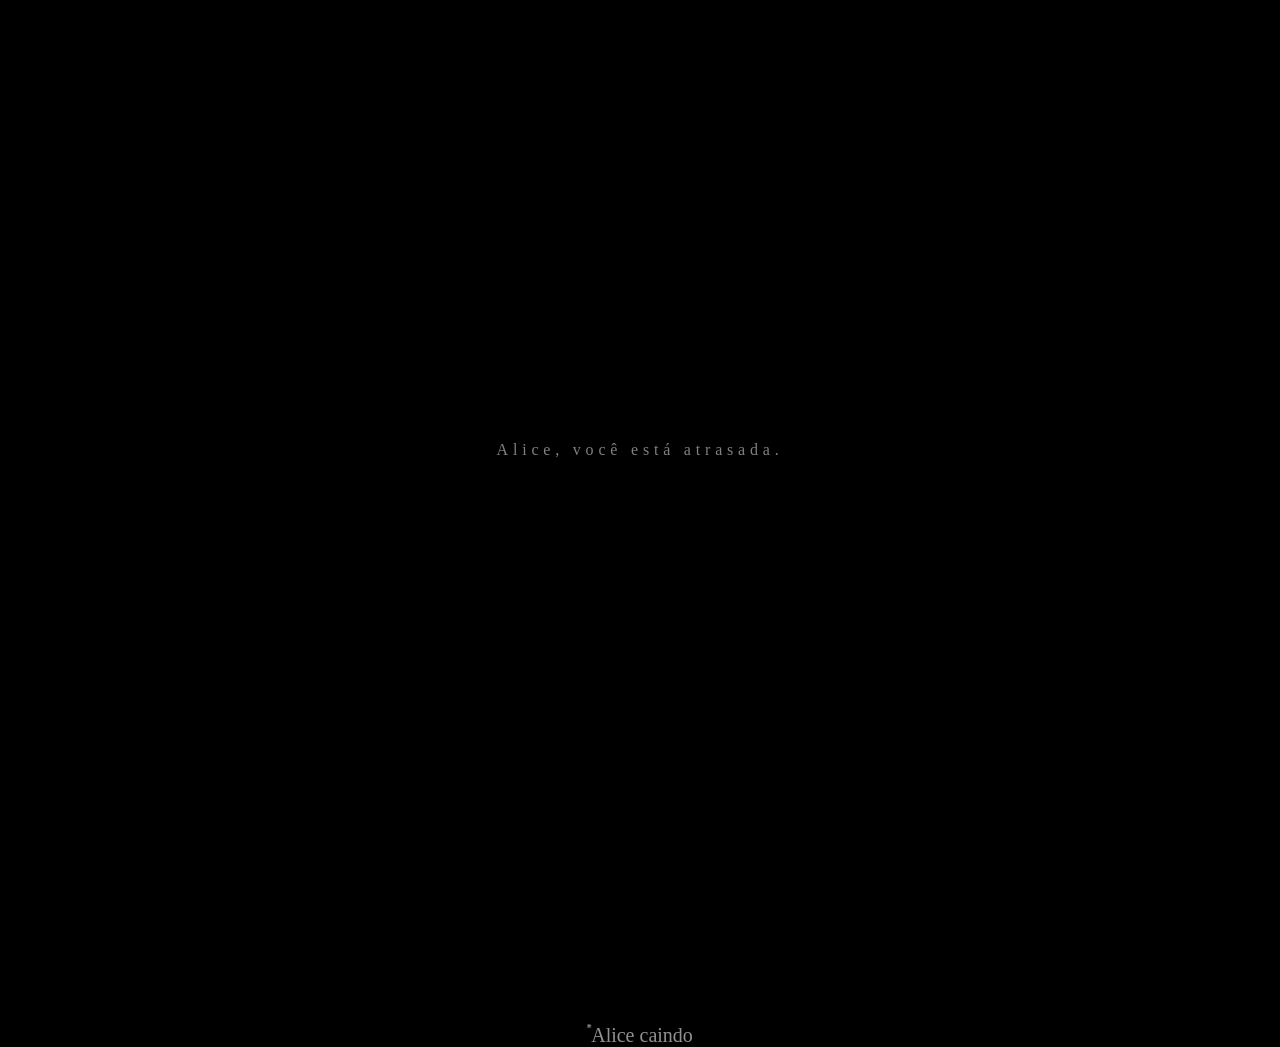
==== index.html @ f60f5afe "Adiciona index.html para deploy estatico" ====
<!DOCTYPE html>
<html lang="pt-BR">
<head>
    <meta charset="UTF-8">
    <meta name="viewport" content="width=device-width, initial-scale=1.0">
    <title>Alice</title>

    <!-- Conecta o CSS -->
    <link rel="stylesheet" href="/static/css/alice.css">
</head>
<body class="estado-caindo">

             <!-- Cena 1: A QUEDA -->
    <!-- Essa div engloba tudo que aparece durante a queda -->
    <div id="cena-queda">

        <!-- Alice durante a queda -->
        <div id="alice" class="alice">
            <img src="/static/images/art-alice-caindo.png" alt="Alice caindo">
        </div>
        <!-- Objetos caindo junto com Alice, cada um tem uma classe diferente pra cair em ritmo diferente -->
        <div class="objeto objeto-1"><img src="/static/images/art-cadeira-queda.png" alt=""></div>
        <div class="objeto objeto-2"><img src="/static/images/art-livro-queda.png" alt=""></div>
        <div class="objeto objeto-3"><img src="/static/images/art-chave-queda.png" alt=""></div>
        <div class="objeto objeto-4"><img src="/static/images/art-bebida-queda.png" alt=""></div>
        <div class="objeto objeto-5"><img src="/static/images/art-sapato-queda.png" alt=""></div>
        <div class="objeto objeto-6"><img src="/static/images/art-xicara-queda.png" alt=""></div>    
    </div>

            <!-- Cena 2: ACORDAR -->
    <!-- Mensagem que aparece quando Alice está desmaiada, pedindo interação -->
    <div id="mensagem-despertar" role="button" tabindex="0" aria-label="Acordar Alice">
        <span id="texto-despertar">Alice, você está atrasada.</span>
    </div>

            <!-- Cena 3: Ambiente escuro -->
    <!-- Fica escondida até o estado mudar para acordada -->
    <div id="cena-lanterna">

        <div id="dica-avancar">↑ suba para se aproximar</div>
        
                             <!-- OBJETOS DO AMBIENTE -->
        <!-- Lateral esquerda -->
        <div class="objeto-ambiente" id="obj-casticai" style="left:10%; top:14%; transform: translate(-50%, -50%)">
            <img src="/static/images/art-relogio.png" alt="relogio de bolso" style="width:180px; height:auto">
            <div class="fala-objeto">"Você não pode desperdiçar o tempo."</div>
        </div>
        <div class="objeto-ambiente" id="obj-prateleira" style="left:28%; top:42%; transform: translate(-50%, -50%)">
            <img src="/static/images/art-Rainha-copas.png" alt="Rainha de copas" style="width:200px; height:auto">
            <div class="fala-objeto">"Quem está pintando minhas rosas de vermelho?"</div>
        </div>
        <div class="objeto-ambiente" id="obj-tela" style="left:10%; top:82%; transform: translate(-50%, -50%);">
            <img src="/static/images/art-Cheshire.png" alt="gato" style="width:200px; height:auto;">
            <div class="fala-objeto">“Todos aqui são loucos... você deve ter percebido."</div>
        </div>

        <!-- Lateral direita - bem espalhadas -->
        <div class="objeto-ambiente" id="obj-chave" style="right:10%; top:12%; transform: translate(50%, -50%);">
            <img src="/static/images/art-drink-eat.png" alt="drink me" style="width:300px; height:auto;">
            <div class="fala-objeto">"Beba-me... Coma-me..."</div>
        </div>
        <div class="objeto-ambiente" id="obj-espelho" style="right:28%; top:55%; transform: translate(50%, -50%);">
            <img src="/static/images/art-espelho.png" alt="espelho" style="width:250px; height:auto;">
            <div class="fala-objeto">"Quem é você, Alice?"</div>
        </div>
        <div class="objeto-ambiente" id="obj-cogumelo" style="right:10%; top:84%; transform: translate(50%, -50%);">
            <img src="/static/images/art-cogumelo.png" alt="cogumelo" style="width:250px; height:auto;">
            <div class="fala-objeto">"não se esqueça de mim, Alice!"</div>  
        </div>
                
        <div id="porta" class="objeto-ambiente">
            <img src="/static/images/art-porta.png" alt="porta" style="width:260px; height:auto">
            <div id="porta-machaneta" role="button" tabindex="0" aria-label="Abrir a fechadura em forma de coração"></div>
            <div id="dica-clicar">tenho que abrir essa fechadura...</div>
        </div>

        <!-- Buraco de luz -->
        <div id="escuridao"></div>

    </div>

    <div id="alice-lanterna">
        <img id="alice-img" src="/static/images/alice-img.png" alt="Alice">
    </div>

                            <!-- Cena 4: FECHADURA  -->
    <!-- Aparece depois que alice chega na porta -->
    <div id="cena-fechadura">
        
        <!-- Forma da fechadura -->
        <div id="fechadura-mascara"></div>

        <!-- Do outro lado da porta -->
        <div id="fechadura-interior">
            <!-- Coelho espiando pelo buraco da fechadura -->
            <img src="/static/images/art-coelho.png" alt="coelho na fechadura" id="img-fechadura-final">
        </div>
        <div id="dica-machaneta">"...estou atrasado, estou atrasado..."</div>
        <div id="creditos">Mirella · Merit-Nefert-Aset · portfólio</div>
    
    </div>

    <button id="btn-mute">🔉</button>

    <audio id="voz-acorda" src="/static/audios/aud-1.wav" preload="auto"></audio>
    <audio id="voz-atrasada" src="/static/audios/aud-2.wav" preload="auto"></audio>
    <audio id="voz-tictac" src="/static/audios/aud-3.wav" preload="auto"></audio>

    <!-- Conecta o JS, defer faz eke carregar só depois que o HTML estiver pronto -->
    <script src="/static/js/alice.js" defer></script>


</body>
</html>
---- static/css/alice.css ----
* {
    margin: 0;
    padding: 0;
    box-sizing: border-box;
}

/* Fundo preto para começar, a experiência nasce no escuro */
body {
    background: #000;

    min-height: 100vh;
    min-height: 100dvh;  /* FIX: altura real no mobile */

    overflow: hidden;  /* Esconde o que sair da tela */
}

                  /* CENA 1: A QUEDA  */

/* Container da cena de queda: ocupa toda a tela */
.cena-queda {
    position: fixed;     
    inset: 0;             /* Atalho para top, right, bottom, left:0 */
    overflow: hidden;    /* Corta o que sair da tela */
    perspective: 800px; /* Cria profundidade 3D  para animações */
}


/* Alice: Posicionada no centro horizontal, começa acima da tela */
.alice {
    position: absolute;                 /* Permite mover livremente com top/left */
    left: 50%;                        
    top: -100px;                      /* Começa escondida acima da tela */

    font-family: 'Georgia', serif;  /* Fonte estilo livro antigo */
    font-size: 80px;            
    color: #f2f2f2;    
    
    animation: cairTunel 4s ease-in forwards; /* Aplica animação de queda */
}


/* ANIMAÇÃO de queda: define o movimento de queda do início ao fim */
@keyframes cairTunel {
    0% {
        transform: translate(-50%) scale(1);             /* centralizada, tamanho normal */
        opacity: 1;                                     
    }
    100% {
        transform: translate(-50%) scale(0.25);      /* encolhe para 25% */
        top: 110vh;                                 /* termina abaixo da tela */
        opacity: 0.6;                             
    }
}


/* Objetos da queda: posição horizontal para cada um */
.objeto {
    position: absolute;  /* Permite mover livremente com top/left */
    font-size: 32px;    /* Tamanho menor que Alice */
    top: -80px ;       /* Começa escondido acima da tela */
    animation: cairObjetoTunel 4s ease-in forwards;  /* mesma duração que Alice */

}

/* Obejtos da queda: Posição horizontal e atraso de cada objeto */
.objeto-1 { left: 20%; animation-delay: 0.3s; }   /* Aparece 0.3s depois */
.objeto-2 { left: 35%; animation-delay: 0.6s; }  /* Aparece 0.6s depois */
.objeto-3 { left: 65%; animation-delay: 0.1s; } /* Aparece 0.1s depois */
.objeto-4 { left: 78%; animation-delay: 0.5s; }/* Aparece 0.5s depois */


/* ANIMAÇÃO dos objetos: caem, encolhem e giram 360° */
@keyframes cairObjetoTunel {
    0% {
        transform: translateY(-80px) scale(1) rotate(0deg);  /* Começa acima da tela */
        opacity: 1;                                         /* Totalmente visível */
    }    
    100% {
        transform: translateY(900px) scale(0.1) rotate(360deg);  /* cai, encolhe para 10%, gira 360°  */
        opacity: 0.5;                                           /* ainda parcialmente visível no final */
        
    }
}
            /* CENA 2: ACORDAR */

/* Mensagem de despertar */
#mensagem-despertar {
    position: fixed;                   
    top: 50%;                          
    left: 50%;                        
    transform: translate(-50%, -50%);        /* Ajuste de centralização */

    color: rgba(255, 255, 255, 0.5); 
    font-family: serif;
    font-size: 1rem;                      /* Tamanho pequeno, sutil */
    letter-spacing: 0.3em;

    opacity: 0;
    pointer-events: none;              /* Não captura clique quando invisível */

    transition: opacity 1.5s ease;   /* Aparece e some suavemente em 1.5s */
}

/* Mensagem aparece quando desmaiada */
body.estado-desmaiada #mensagem-despertar {
    opacity: 1;                 /* Torna visível */
    pointer-events: auto;      /* Agora pode receber cliques */

}

/* Some quando acordada */
body.estado-acordada #mensagem-despertar,
body.estado-porta #mensagem-despertar,
body.estado-fechadura #mensagem-despertar {
    opacity: 0;
    pointer-events: none;
}

/* Cena da lanterna: começa invisível */
#cena-lanterna {
    position: fixed; 
    inset: 0;                        /* Ocupa toda a tela */
    opacity: 0;
    pointer-events: none;
    transition: opacity 1.5s ease; /* Aparece suavemente */
    background: #0d0a00;

}

/* Cena da lanterna: visivél */
body.estado-acordada #cena-lanterna {
    opacity: 1;            
    pointer-events: auto;    /* Passa a capturar o mouse */

}

/* Camada de escuridão com o buraco de luz */
#escuridao {
    position: fixed;
    inset: 0;   
    height: 100vh;
    pointer-events: none;

    background: radial-gradient(
        circle 120px at 50% 50%,
        rgba(255, 200, 80, 0.45) 0%,
        rgba(255, 200, 80, 0.15) 45%,
        rgba(0, 0, 0, 0.97) 75%
    );
}

/* Objetos do ambiente: invisíveis */
.objeto-ambiente {
    position: absolute;
    font-size: 2.5rem;
    opacity: 0;            /* invisível até a luz chegar perto */
    transition: opacity 0.3s ease;
    pointer-events: none;
    user-select: none;   /* não seleciona o emoji por acidente */
}

            /* ALICE NA TOCA */
 
#alice-lanterna {
    position: fixed;
    bottom: 0;
    left: 0;
    right: 0;
    display: flex;
    justify-content: center;  /* centraliza horizontalmente */
    opacity: 0;
    transition: opacity 0.3s ease;
    pointer-events: none;
    z-index: 10;
}
 
#alice-img {
    width: 200px;
    height: auto;
    display: block;
    pointer-events: none;
    user-select: none;

}
 
                /* A PORTA */

/* A porta: começa grande ao fundo (distante) */
/* A escala começa em 3x e vai encolhendo via JS conforme Alice avança */                
#porta {
    position: absolute;
    left: 50%;
    top: 20%;                          /* começa ao fundo (topo da tela) */
    transform: translateX(-50%);      /* só centraliza — escala é controlada pelo JS */
    pointer-events: auto;
    opacity: 0;
    transition: opacity 0.3s ease;
}

/* Quando Alice chega perto (JS adiciona classe "chegou"), porta recebe clique na maçaneta */
#porta.chegou {
    pointer-events: none;    /* desativa clique na porta inteira */
}

/* Porta fica invisível e não clicável antes de Alice acordar */
body.estado-caindo #porta,
body.estado-desmaiada #porta {
    opacity: 0;
    pointer-events: none;
}

/* Moldura da porta: retângulo com arco gótico dourado */
#porta-moldura {
    width: 60px;                                        /* largura da porta */
    height: 100px;                                     /* altura da porta */
    border: 3px solid rgba(180, 140, 80, 0.9);      /* borda cor dourado envelhecido */
    border-radius: 30px 30px 4px 4px;                /* arredonda só o topo — arco gótico */
    background: #1a0e00;                          /* interior escuro */
    position: relative;                            /* referência para a maçaneta */
 
    box-shadow:
        0 0 12px rgba(180, 140, 80, 0.3),      /* brilho externo suave */
        inset 0 0 8px rgba(0, 0, 0, 0.8);     /* sombra interna que dá profundidade */
}
 
/* Painel interno decorativo */
#porta-painel {
    position: relative;
    top: 12px;
    left: 8px;
    right: 8px;
    bottom: 12px;
    border: 1px solid rgba(180, 140, 80, 0.35);
    border-radius: 22px 22px 2px 2px;
}

/* Maçaneta: Clique acontece aqui */
#porta-machaneta {
    position: absolute;
    width: 12px;
    height: 12px;
    background: rgba(200, 160, 80, 0.9);
    border-radius: 50%;
    right: 6px;
    top: 50%;
    transform: translateY(-50%);
    box-shadow: 0 0 6px rgba(200, 160, 80, 0.6); 
    cursor: pointer;
    pointer-events: auto;
    z-index: 10;
}

/* Hover na maçaneta: Brilha mais */
#porta-machaneta:hover {
    box-shadow: 0 0 14px rgba(200, 160, 80, 1);
    background: rgba(220, 180, 100, 1);
}

/* Moldura brilha */
#porta:hover #porta-moldura {
    box-shadow: 
        0 0 20px rgba(180, 140, 80, 0.6),
        inset 0 0 8px rgba(0, 0, 0, 0.8);
}

/* Quando o estado muda para "porta": Alice sumiu, porta some junto */
body.estado-porta #porta {
    opacity: 0;                              
    transition: opacity 0.3s ease;
    pointer-events: none;                  
}

            /* CENA 4: FECHADURA */

#cena-fechadura {
    position: fixed;
    inset: 0;
    background: #000;
    opacity: 0;
    pointer-events: none;
    transition: opacity 1.5s ease;

    display: flex;
    align-items: center;
    justify-content: center;
}        

body.estado-fechadura #cena-fechadura {
    opacity: 1;
    pointer-events: auto;
}

/* Interior da fechadura: Pais das maravilhas */
#fechadura-interior {
    position: absolute;
    width: 90px;
    height: 130px;

    background: radial-gradient(ellipse at center, rgba(180, 230, 120, 0.9) 0%,  rgba(100, 180, 60, 0.7) 40%, rgba(20, 60, 10, 0.9) 100% );
    /* Formato da fechadura usando "clip-path" */
    clip-path: path('M 45 0 A 45 45 0 1 1 44.9 0 Z M 20 90 L 70 90 L 65 130 L 25 130 Z');
    display: flex;
    align-items: center;
    justify-content: center;
    transition: transform 0.15s ease-out;

}

#fechadura-mascara {
    position: absolute;
    inset: 0;
    background: #000;
    width: 90px;
    height: 130px;
    position: relative;

    box-shadow: 0 0 0 100vmax #000;
    clip-path: path('M 45 0 A 45 45 0 1 1 44.9 0 Z M 20 90 L 70 90 L 65 130 L 25 130 Z');
    background: transparent;
}

#fechadura-texto {
    font-size: 2rem;
    color: rgba(255, 255, 200, 0.8);
    animation: brilharFechadura 3s ease-in-out infinite;
    user-select: none;
}

@keyframes brilharFechadura {
    0%, 100% { opacity: 0.6; transform: scale(1); }
    50%      { opacity: 1;   transform: scale(1.1); }

    }

#creditos {
    position: fixed;
    bottom: 2rem;
    left: 50%;
    transform: translate(-50%);
    color: rgba(255, 255, 255, 0.25);
    font-family: serif;
    font-size: 0.75rem;
    letter-spacing: 0.2em;
    opacity: 0;
    transition: opacity 2s ease 1s;
}

body.estado-fechadura #creditos {
    opacity: 1;
}

        /* BOTÃO DE MUTE */


#btn-mute {
    position: fixed;
    bottom: 1.5rem; 
    right: 1.5rem;
    background: none;
    border: none;
    font-size: 1.2rem;
    cursor: pointer;
    opacity: 0; /* Começa invisível */
    pointer-events: none;
    transition: opacity 1.5s ease;
    z-index: 100;
}


body.estado-acordada #btn-mute,
body.estado-porta #btn-mute,
body.estado-fechadura #btn-mute {
    opacity: 0.5;
    pointer-events: auto;
}


/* Hover: fica mais visivel ao passar o volume */
#btn-mute:hover {
    opacity: 1;
}
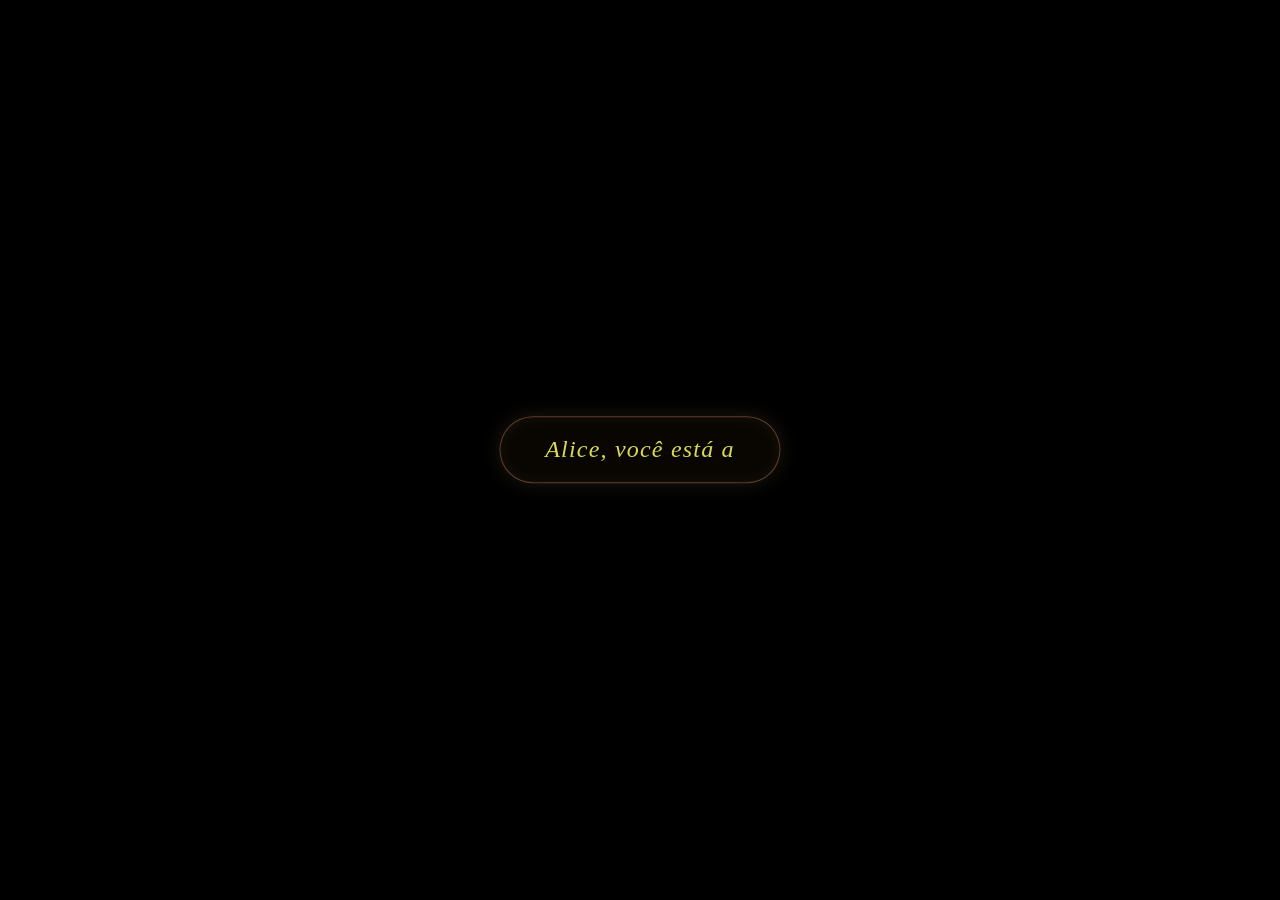
==== commit d92c41e7: "Ajusta frase da fechadura no mobile" ====
--- a/index.html
+++ b/index.html
@@ -71,7 +71,7 @@
         <div id="porta" class="objeto-ambiente">
             <img src="/static/images/art-porta.png" alt="porta" style="width:260px; height:auto">
             <div id="porta-machaneta" role="button" tabindex="0" aria-label="Abrir a fechadura em forma de coração"></div>
-            <div id="dica-clicar">tenho que abrir essa fechadura...</div>
+            <div id="dica-clicar">A fechadura... preciso abrir</div>
         </div>
 
         <!-- Buraco de luz -->
--- a/static/css/alice.css
+++ b/static/css/alice.css
@@ -16,8 +16,8 @@
 
                   /* CENA 1: A QUEDA  */
 
-/* Container da cena de queda: ocupa toda a tela */
-.cena-queda {
+/* Container da cena de queda: ocupa toda a tela */   
+#cena-queda {
     position: fixed;     
     inset: 0;             /* Atalho para top, right, bottom, left:0 */
     overflow: hidden;    /* Corta o que sair da tela */
@@ -30,12 +30,14 @@
     position: absolute;                 /* Permite mover livremente com top/left */
     left: 50%;                        
     top: -100px;                      /* Começa escondida acima da tela */
-
-    font-family: 'Georgia', serif;  /* Fonte estilo livro antigo */
-    font-size: 80px;            
-    color: #f2f2f2;    
     
     animation: cairTunel 4s ease-in forwards; /* Aplica animação de queda */
+}
+
+.alice img {
+    width: 120px;
+    height: auto;
+    display: block;
 }
 
 
@@ -62,6 +64,12 @@
 
 }
 
+.objeto img {
+    width: 50px;
+    height: auto;
+    display: block;
+}
+
 /* Obejtos da queda: Posição horizontal e atraso de cada objeto */
 .objeto-1 { left: 20%; animation-delay: 0.3s; }   /* Aparece 0.3s depois */
 .objeto-2 { left: 35%; animation-delay: 0.6s; }  /* Aparece 0.6s depois */
@@ -69,16 +77,18 @@
 .objeto-4 { left: 78%; animation-delay: 0.5s; }/* Aparece 0.5s depois */
 
 
+.objeto-5 { left: 45%; animation-delay: 0.8s; }
+.objeto-6 { left: 55%; animation-delay: 0.2s; }
+
 /* ANIMAÇÃO dos objetos: caem, encolhem e giram 360° */
 @keyframes cairObjetoTunel {
     0% {
-        transform: translateY(-80px) scale(1) rotate(0deg);  /* Começa acima da tela */
-        opacity: 1;                                         /* Totalmente visível */
-    }    
+        transform: translateY(-80px) scale(1) rotate(0deg);
+        opacity: 1;
+    }
     100% {
-        transform: translateY(900px) scale(0.1) rotate(360deg);  /* cai, encolhe para 10%, gira 360°  */
-        opacity: 0.5;                                           /* ainda parcialmente visível no final */
-        
+        transform: translateY(120vh) scale(0.1) rotate(360deg);
+        opacity: 0.5;
     }
 }
             /* CENA 2: ACORDAR */
@@ -88,23 +98,41 @@
     position: fixed;                   
     top: 50%;                          
     left: 50%;                        
-    transform: translate(-50%, -50%);        /* Ajuste de centralização */
-
-    color: rgba(255, 255, 255, 0.5); 
-    font-family: serif;
-    font-size: 1rem;                      /* Tamanho pequeno, sutil */
-    letter-spacing: 0.3em;
-
-    opacity: 0;
-    pointer-events: none;              /* Não captura clique quando invisível */
-
-    transition: opacity 1.5s ease;   /* Aparece e some suavemente em 1.5s */
+    transform: translate(-50%, -50%);
+    text-align: center;
+    opacity: 0;
+    pointer-events: none;
+    transition: opacity 2s ease;
+    z-index: 30;
+
+    color: rgba(255, 255, 100, 0.85); 
+    font-family: 'Georgia', serif;
+    font-size: 1.5rem;
+    font-style: italic;
+    letter-spacing: 0.05em;
+    white-space: nowrap;
+    cursor: pointer;
+
+    
+    border: 1px solid rgba(255,170,110,0.35);
+    padding: 1.2rem 2.8rem;
+    border-radius: 999px;
+    background: rgba(20, 15, 5, 0.45);
+    box-shadow:
+         0 0 20px rgba(200, 170, 110, 0.15),
+         inset 0 0 15px rgba(200, 170, 110, 0.08);     
+}
+
+#mensagem-despertar:focus-visible,
+#porta-machaneta:focus-visible {
+    outline: 2px solid rgba(255, 220, 150, 0.8);
+    outline-offset: 4px;
 }
 
 /* Mensagem aparece quando desmaiada */
 body.estado-desmaiada #mensagem-despertar {
-    opacity: 1;                 /* Torna visível */
-    pointer-events: auto;      /* Agora pode receber cliques */
+    opacity: 1;                
+    pointer-events: auto;      
 
 }
 
@@ -135,35 +163,222 @@
 }
 
 /* Camada de escuridão com o buraco de luz */
-#escuridao {
+ #escuridao {
     position: fixed;
-    inset: 0;   
+    inset: 0;
     height: 100vh;
     pointer-events: none;
-
+    opacity: 0;
+    transition: opacity 0.5s ease;
+    --x: 50%;
+    --y: 50%;
+    
     background: radial-gradient(
-        circle 120px at 50% 50%,
-        rgba(255, 200, 80, 0.45) 0%,
-        rgba(255, 200, 80, 0.15) 45%,
-        rgba(0, 0, 0, 0.97) 75%
+        ellipse 160px 135px at var(--x) var(--y),
+        transparent 0%,
+        transparent 30%,
+        rgba(0,0,0,0.85) 60%,
+        rgba(0,0,0,0.98) 80%
     );
 }
 
-/* Objetos do ambiente: invisíveis */
+
+body.estado-acordada #escuridao {
+    opacity: 1;
+    animation: tremor-lanterna 0.15s infinite alternate;
+}
+
+@keyframes tremor-lanterna {
+    0% { transform: translate(0, 0) scale(1); }
+    100% { transform: translate(0.5px, 0.3px) scale(1.005); }
+}
+
+/* Garante que a lanterna não aparece antes da hora */
+body.estado-caindo #cena-lanterna,
+body.estado-desmaiada #cena-lanterna {
+    opacity: 0 !important;
+    pointer-events: none !important;
+}
+
+
 .objeto-ambiente {
-    position: absolute;
-    font-size: 2.5rem;
-    opacity: 0;            /* invisível até a luz chegar perto */
-    transition: opacity 0.3s ease;
-    pointer-events: none;
-    user-select: none;   /* não seleciona o emoji por acidente */
+    position: absolute;  
+    opacity: 1;
+    transform: scale(1);
+    pointer-events: auto;
+    transition: none; 
+}
+.objeto-ambiente img {
+    width: clamp(45px, 9vw, 160px);
+    height: auto;
+    filter: brightness(0.08) saturate(0.2);
+    transition: filter 0.4s ease;
+}
+
+.objeto-ambiente.iluminado img {
+    filter: brightness(1) saturate(1) drop-shadow(0 0 18px rgba(255, 220, 150, 0.45));
+    animation: pulsar-luz 2.5s ease-in-out infinite alternate;
+}
+
+@keyframes pulsar-luz {
+    from { filter: brightness(1) saturate(1) drop-shadow(0 0 18px rgba(255,220,150,0.45)); }
+    to   { filter: brightness(1.1) saturate(1.2) drop-shadow(0 0 26px rgba(255,220,150,0.6)); }
+}
+
+
+
+/* Ajustes individuais — algumas artes são naturalmente maiores/menores */
+#obj-casticai img    { width: clamp(40px, 7vw, 130px); }
+#obj-prateleira img  { width: clamp(45px, 8vw, 145px); }
+#obj-tela img        { width: clamp(45px, 8vw, 145px); }
+#obj-chave img       { width: clamp(55px, 10vw, 210px); }
+#obj-espelho img     { width: clamp(50px, 9vw, 175px); }
+#obj-cogumelo img    { width: clamp(50px, 9vw, 175px); }
+
+/* Posição do Drink no desktop (puxado um pouco pra baixo) */
+#obj-chave {
+    top: 20% !important;
+    right: 18%;
+}
+#obj-chave img { width: clamp(55px, 10vw, 210px) !important; }
+
+          /*  FALAS DOS OBJETOS  */
+  
+.fala-objeto { 
+    position: absolute; 
+    top: calc(100% + 8px); 
+    left: 50%; 
+    transform: translateX(-50%) translateY(4px); 
+
+    width: max-content;
+    max-width: min(220px, 80vw);
+    text-align: center;
+    
+    color: rgba(255, 240, 255, 1);
+    font-family: 'Georgia', serif; 
+    font-style: italic; 
+    font-size: 0.8rem; 
+    line-height: 1.4;
+    letter-spacing: 0.04em; 
+ 
+    opacity: 0; 
+    filter: blur(0px);
+    pointer-events: none; 
+
+    transition: 
+        opacity 0.8s ease, 
+        filter 0.8s ease, 
+        transform 0.8s ease;
+
+    text-shadow: 
+        0 0 4px rgba(255, 255, 255, 1),
+        0 0 10px rgba(210, 170, 255, 0.9),
+        0 0 20px rgba(170, 120, 255, 0.6);
+
+    z-index: 20;
+}
+
+.objeto-ambiente.iluminado .fala-objeto { 
+    opacity: 1; 
+    filter: blur(0); 
+    transform: translateX(-50%) translateY(0); 
+}
+
+
+        /* POSIÇÃO DE CADA FALA  */
+
+
+/* RELÓGIO
+   Está no alto → fala abaixo */
+#obj-casticai .fala-objeto {
+    top: calc(100% + 1px);
+    max-width: min(190px, 80vw);
+}
+
+
+/* RAINHA
+   Texto maior → duas linhas se necessário */
+#obj-prateleira .fala-objeto {
+    top: calc(100% + 10px);
+    max-width: min(230px, 80vw);
+}
+
+
+/* GATO
+   Está próximo ao final da tela → fala acima */
+#obj-tela .fala-objeto {
+    top: auto;
+    bottom: calc(100% - 10px);
+    max-width: min(210px, 80vw);
+}
+
+
+/* DRINK ME / EAT ME
+   Está no alto → fala abaixo */
+#obj-chave .fala-objeto {
+    top: auto;
+    bottom: 30%;
+    max-width: min(180px, 80vw);
+}
+
+/* ESPELHO
+   Centro da tela → fala abaixo */
+#obj-espelho .fala-objeto {
+    top: calc(100% + 10px);
+    max-width: min(180px, 80vw);
+}
+
+
+/* COGUMELO
+   Fala acima, mais perto */
+#obj-cogumelo .fala-objeto {
+    top: auto;
+    bottom: calc(100% - 80px);   /* mais perto da arte */
+    max-width: min(210px, 80vw);
 }
 
             /* ALICE NA TOCA */
+
+#dica-avancar {
+    position: fixed;
+    bottom: 3rem;
+    left: 50%;
+    transform: translateX(-50%);
+    color: rgba(255, 230, 180, 0.6);
+    font-family: 'Georgia', serif;
+    font-style: italic;
+    font-size: 0.9rem;
+    letter-spacing: 0.08em;
+    opacity: 0;
+    pointer-events: none;
+    z-index: 25;
+    animation: piscar-dica 2.5s ease-in-out infinite;
+}
+
+#dica-avancar.escondida {
+    opacity: 0 !important;
+    animation: none;
+    transition: opacity 0.6s ease;
+}
+
+body.estado-acordada #dica-avancar {
+    opacity: 1;
+    transition: opacity 1s ease 1.5s; /* aparece 1.5s depois de acordar */
+}
+
+body.estado-porta #dica-avancar,
+body.estado-fechadura #dica-avancar {
+    opacity: 0 !important;
+}
+
+@keyframes piscar-dica {
+    0%, 100% { opacity: 0.6; }
+    50% { opacity: 0.2; }
+}
  
 #alice-lanterna {
     position: fixed;
-    bottom: 0;
+    bottom: -10px;
     left: 0;
     right: 0;
     display: flex;
@@ -171,102 +386,177 @@
     opacity: 0;
     transition: opacity 0.3s ease;
     pointer-events: none;
-    z-index: 10;
+    z-index: 20;
 }
  
 #alice-img {
-    width: 200px;
+    width: 145px;
     height: auto;
     display: block;
     pointer-events: none;
     user-select: none;
+    transform: scaleX(0.9);
 
 }
  
                 /* A PORTA */
 
 /* A porta: começa grande ao fundo (distante) */
-/* A escala começa em 3x e vai encolhendo via JS conforme Alice avança */                
 #porta {
     position: absolute;
     left: 50%;
-    top: 20%;                          /* começa ao fundo (topo da tela) */
-    transform: translateX(-50%);      /* só centraliza — escala é controlada pelo JS */
+    top: 15%;
+    transform: translateX(-50%);
+    pointer-events: none;
+    opacity: 0;
+    transition: opacity 0.3s ease;
+    z-index: 5;
+    --scale-atual: 0.35;
+}
+
+@keyframes respirar-porta {
+    0%,100% { transform: scale(var(--scale-atual)); }
+    50% { transform: scale(calc(var(--scale-atual) * 1.03)); }
+}
+
+
+body.estado-acordada #porta {
+    opacity: 1 !important;
     pointer-events: auto;
-    opacity: 0;
-    transition: opacity 0.3s ease;
-}
-
-/* Quando Alice chega perto (JS adiciona classe "chegou"), porta recebe clique na maçaneta */
+}
+
+/* Estado inicial desfocado */
+#porta img {
+    display: block;
+    filter: blur(20px);
+    transition: filter 0.3s ease-out;
+    animation: respirar-porta 4s ease-in-out infinite;
+}
+
+
+/* PORTA grande e brilhando */
 #porta.chegou {
-    pointer-events: none;    /* desativa clique na porta inteira */
-}
-
-/* Porta fica invisível e não clicável antes de Alice acordar */
-body.estado-caindo #porta,
-body.estado-desmaiada #porta {
-    opacity: 0;
-    pointer-events: none;
-}
-
-/* Moldura da porta: retângulo com arco gótico dourado */
-#porta-moldura {
-    width: 60px;                                        /* largura da porta */
-    height: 100px;                                     /* altura da porta */
-    border: 3px solid rgba(180, 140, 80, 0.9);      /* borda cor dourado envelhecido */
-    border-radius: 30px 30px 4px 4px;                /* arredonda só o topo — arco gótico */
-    background: #1a0e00;                          /* interior escuro */
-    position: relative;                            /* referência para a maçaneta */
- 
-    box-shadow:
-        0 0 12px rgba(180, 140, 80, 0.3),      /* brilho externo suave */
-        inset 0 0 8px rgba(0, 0, 0, 0.8);     /* sombra interna que dá profundidade */
-}
- 
-/* Painel interno decorativo */
-#porta-painel {
-    position: relative;
-    top: 12px;
-    left: 8px;
-    right: 8px;
-    bottom: 12px;
-    border: 1px solid rgba(180, 140, 80, 0.35);
-    border-radius: 22px 22px 2px 2px;
-}
-
-/* Maçaneta: Clique acontece aqui */
+    transform: translateX(-50%) scale(1.4) !important;
+    filter: drop-shadow(0 0 20px rgba(255, 230, 150, 0.6)) 
+            drop-shadow(0 0 40px rgba(255, 200, 100, 0.4))
+            brightness(1.2);
+    transition: transform 1.2s cubic-bezier(0.34, 1.56, 0.64, 1), 
+                filter 1s ease;
+    z-index: 10;
+}
+
+#porta.chegou {
+    pointer-events: auto; /* só libera quando grande */
+}
+
+#dica-machaneta {
+    position: absolute;
+    top: calc(50% + 160px);
+    left: 50%;
+    transform: translate(-50%, 0);
+    white-space: nowrap;
+
+    color: rgba(255, 225, 180, 0.85);
+    font-family: 'Georgia', serif;
+    font-style: italic;
+    font-size: 0.95rem;
+    letter-spacing: 0.12em;
+
+    opacity: 0;
+    pointer-events: none;
+    text-shadow: 0 0 10px rgba(220, 180, 120, 0.6);
+    z-index: 20;
+}
+
+#dica-clicar {
+    position: absolute;
+    bottom: -2.2rem;
+    left: 50%;
+    transform: translateX(-50%);
+    white-space: nowrap;
+
+    color: rgba(255, 230, 180, 0.65);
+    font-family: 'Georgia', serif;
+    font-style: italic;
+    font-size: 0.85rem;
+    letter-spacing: 0.08em;
+
+    opacity: 0;
+    pointer-events: none;
+    z-index: 15;
+}
+
+#porta.chegou #dica-clicar {
+    opacity: 1;
+    animation: piscar-dica 2.5s ease-in-out infinite;
+}
+
+#dica-clicar.escondida {
+    opacity: 0 !important;
+    animation: none;
+    transition: opacity 0.5s ease;
+}
+
+#dica-machaneta.visivel {
+    animation: sussurrar-sombrio 4s ease-in-out infinite;
+}
+
+
+#dica-machaneta.escondida {
+    opacity: 0 !important;
+    animation: none;
+    transition: opacity 0.6s ease;
+}
+
+#dica-machaneta span {
+    display: inline-block;
+    animation: derreter-letra 3s ease-in-out infinite;
+}
+
+@keyframes derreter-letra {
+    0%, 100% { opacity: 0.15; filter: blur(0px); transform: translateY(0px); }
+    50%      { opacity: 0.6;  filter: blur(1.5px); transform: translateY(3px); }
+}
+
+@keyframes sussurrar-sombrio {
+    0%   { opacity: 0.35; filter: blur(0px);   transform: translateX(-50%) translateY(0px); }
+    35%  { opacity: 0.9;  filter: blur(0.4px); transform: translateX(-50%) translateY(1px); }
+    65%  { opacity: 0.6;  filter: blur(1.8px); transform: translateX(-50%) translateY(4px); }
+    100% { opacity: 0.35; filter: blur(0px);   transform: translateX(-50%) translateY(0px); }
+}
+
+#porta.chegou #porta-machaneta {
+    pointer-events: auto !important;
+}
+
+#porta:not(.chegou) #porta-machaneta {
+    pointer-events: none;
+    cursor: default;
+}
+
+
 #porta-machaneta {
     position: absolute;
-    width: 12px;
-    height: 12px;
-    background: rgba(200, 160, 80, 0.9);
+    width: 70px;
+    height: 70px;
+    background: transparent;
     border-radius: 50%;
-    right: 6px;
-    top: 50%;
-    transform: translateY(-50%);
-    box-shadow: 0 0 6px rgba(200, 160, 80, 0.6); 
+    left: 50%;
+    top: 46%;
+    transform: translate(-50%, -50%);
     cursor: pointer;
-    pointer-events: auto;
     z-index: 10;
 }
 
-/* Hover na maçaneta: Brilha mais */
+/* tira esse hover dourado que pinta um quadrado em cima da sua art-porta */
 #porta-machaneta:hover {
-    box-shadow: 0 0 14px rgba(200, 160, 80, 1);
-    background: rgba(220, 180, 100, 1);
-}
-
-/* Moldura brilha */
-#porta:hover #porta-moldura {
-    box-shadow: 
-        0 0 20px rgba(180, 140, 80, 0.6),
-        inset 0 0 8px rgba(0, 0, 0, 0.8);
+    box-shadow: 0 0 20px rgba(200, 160, 80, 0.9);
+    background: transparent; /* mantém invisível */
 }
 
 /* Quando o estado muda para "porta": Alice sumiu, porta some junto */
 body.estado-porta #porta {
     opacity: 0;                              
-    transition: opacity 0.3s ease;
     pointer-events: none;                  
 }
 
@@ -293,23 +583,18 @@
 /* Interior da fechadura: Pais das maravilhas */
 #fechadura-interior {
     position: absolute;
-    width: 90px;
-    height: 130px;
-
-    background: radial-gradient(ellipse at center, rgba(180, 230, 120, 0.9) 0%,  rgba(100, 180, 60, 0.7) 40%, rgba(20, 60, 10, 0.9) 100% );
-    /* Formato da fechadura usando "clip-path" */
-    clip-path: path('M 45 0 A 45 45 0 1 1 44.9 0 Z M 20 90 L 70 90 L 65 130 L 25 130 Z');
+    width: 157px; /* era 90px - agora gigante */
+    height: 239px; /* era 130px */
     display: flex;
     align-items: center;
     justify-content: center;
     transition: transform 0.15s ease-out;
-
-}
-
+    z-index: 1; /* fica atrás da máscara */
+}
 #fechadura-mascara {
     position: absolute;
     inset: 0;
-    background: #000;
+    background: transparent;
     width: 90px;
     height: 130px;
     position: relative;
@@ -319,12 +604,16 @@
     background: transparent;
 }
 
+#img-fechadura-final {
+    width: 100%; height: 100%;
+    object-fit: cover;
+    filter: brightness(1.1) contrast(1.1);
+    transition: transform 0.15s ease-out;
+}
+
 #fechadura-texto {
-    font-size: 2rem;
-    color: rgba(255, 255, 200, 0.8);
-    animation: brilharFechadura 3s ease-in-out infinite;
-    user-select: none;
-}
+    display: none;
+} 
 
 @keyframes brilharFechadura {
     0%, 100% { opacity: 0.6; transform: scale(1); }
@@ -337,6 +626,9 @@
     bottom: 2rem;
     left: 50%;
     transform: translate(-50%);
+    width: max-content;
+    max-width: 90vw;
+    text-align: center;
     color: rgba(255, 255, 255, 0.25);
     font-family: serif;
     font-size: 0.75rem;
@@ -374,8 +666,148 @@
     pointer-events: auto;
 }
 
-
 /* Hover: fica mais visivel ao passar o volume */
 #btn-mute:hover {
     opacity: 1;
 }
+
+
+
+/* ==================== AJUSTES PARA MOBILE ==================== */
+@media (max-width: 600px) {
+
+    .objeto-ambiente:not(#porta) img {
+        width: clamp(40px, 16vw, 90px) !important;
+    }
+
+    #obj-casticai .fala-objeto {
+        left: -25px !important;
+        transform: translateX(0) !important;
+        text-align: center !important;
+    }
+
+    #obj-tela .fala-objeto {
+        left: -40px !important;
+        transform: translateX(0) !important;
+        text-align: center !important;
+    }
+
+    #obj-chave .fala-objeto {
+        left: auto !important;
+        right: 5px !important;
+        transform: translateX(0) !important;
+        text-align: center !important;
+    }
+
+    #obj-cogumelo .fala-objeto {
+        top: auto !important;
+        bottom: 80% !important;
+        margin-bottom: 4px !important;
+        transform: translateX(-50%) translateY(0) !important;
+    }
+
+    #obj-casticai img    { width: clamp(35px, 14vw, 75px) !important; }
+    #obj-prateleira img  { width: clamp(40px, 15vw, 80px) !important; }
+    #obj-tela img        { width: clamp(40px, 15vw, 80px) !important; }
+    .objeto-ambiente#obj-chave img { width: clamp(60px, 22vw, 130px) !important; }
+    #obj-espelho img     { width: clamp(42px, 16vw, 90px) !important; }
+    #obj-cogumelo img    { width: clamp(42px, 16vw, 90px) !important; }
+
+    /* Reposiciona os objetos */
+    #obj-casticai   { left: 15% !important; top: 10% !important; }
+    #obj-prateleira { left: 25% !important; top: 30% !important; }
+    #obj-tela       { left: 22% !important; top: 88% !important; }
+
+    #obj-chave      { right: 15% !important; top: 8% !important; }
+    #obj-espelho    { right: 20% !important; top: 38% !important; }
+    #obj-cogumelo   { right: 19% !important; top: 88% !important; }
+
+    /* Só a arte do drink vai mais pra esquerda */
+    #obj-chave img {
+        position: relative;
+        left: -22px !important;
+    }
+
+    #porta.chegou {
+        transform: translateX(-50%) scale(1.9) !important;
+    }
+
+    .fala-objeto {
+        font-size: 0.7rem !important;
+        max-width: min(160px, 70vw) !important;
+    }
+
+    #dica-clicar {
+    white-space: normal !important;
+    width: 30vw;
+    text-align: center;
+    font-size: 0.8rem !important;
+}
+}
+
+/* ==================== MOBILE LANDSCAPE ==================== */
+@media (max-height: 500px), (max-width: 900px) and (orientation: landscape) {
+
+    /* Reduz o tamanho das artes */
+    .objeto-ambiente:not(#porta) img {
+        width: clamp(32px, 12vw, 70px) !important;
+    }
+
+    #obj-casticai img    { width: clamp(28px, 10vw, 60px) !important; }
+    #obj-prateleira img  { width: clamp(32px, 11vw, 65px) !important; }
+    #obj-tela img        { width: clamp(32px, 11vw, 65px) !important; }
+    .objeto-ambiente#obj-chave img { width: clamp(48px, 16vw, 100px) !important; }
+    #obj-espelho img     { width: clamp(34px, 12vw, 70px) !important; }
+    #obj-cogumelo img    { width: clamp(34px, 12vw, 70px) !important; }
+
+    /* Reposiciona com mais folga vertical */
+    #obj-casticai   { left: 12% !important; top: 8% !important; }
+    #obj-prateleira { left: 22% !important; top: 28% !important; }
+    #obj-tela       { left: 18% !important; top: 78% !important; }
+
+    #obj-chave      { right: 12% !important; top: 20% !important; }
+    #obj-espelho    { right: 18% !important; top: 35% !important; }
+    #obj-cogumelo   { right: 14% !important; top: 78% !important; }
+
+    /* Drink um pouco mais pra esquerda */
+    #obj-chave img {
+        left: -18px !important;
+    }
+
+    /* Falas menores */
+    .fala-objeto {
+        font-size: 0.65rem !important;
+        max-width: min(140px, 60vw) !important;
+    }
+
+    /* Cogumelo — usa o valor que você já calibrizou (-25px) */
+    #obj-cogumelo .fala-objeto {
+        bottom: calc(100% - 25px) !important;
+    }
+
+    #obj-tela .fala-objeto {
+        bottom: calc(100% - 8px) !important;
+    }
+
+    /* Porta e Alice menores */
+    #porta.chegou {
+        transform: translateX(-50%) scale(1.5) !important;
+    }
+
+    #alice-img {
+        width: 110px !important;
+    }
+
+    #porta img {
+        width: 120px !important;
+    }
+}
+
+/* Ajuste para tablets em pé (retrato) — afasta relógio, gato e cogumelo da borda */
+@media (min-width: 601px) and (max-width: 1024px) and (orientation: portrait) {
+    #obj-casticai   { left: 18% !important; }
+    #obj-tela       { left: 18% !important; }
+    #obj-cogumelo   { right: 18% !important; }
+    #obj-chave img  { width: clamp(70px, 14vw, 260px) !important; }
+}
+
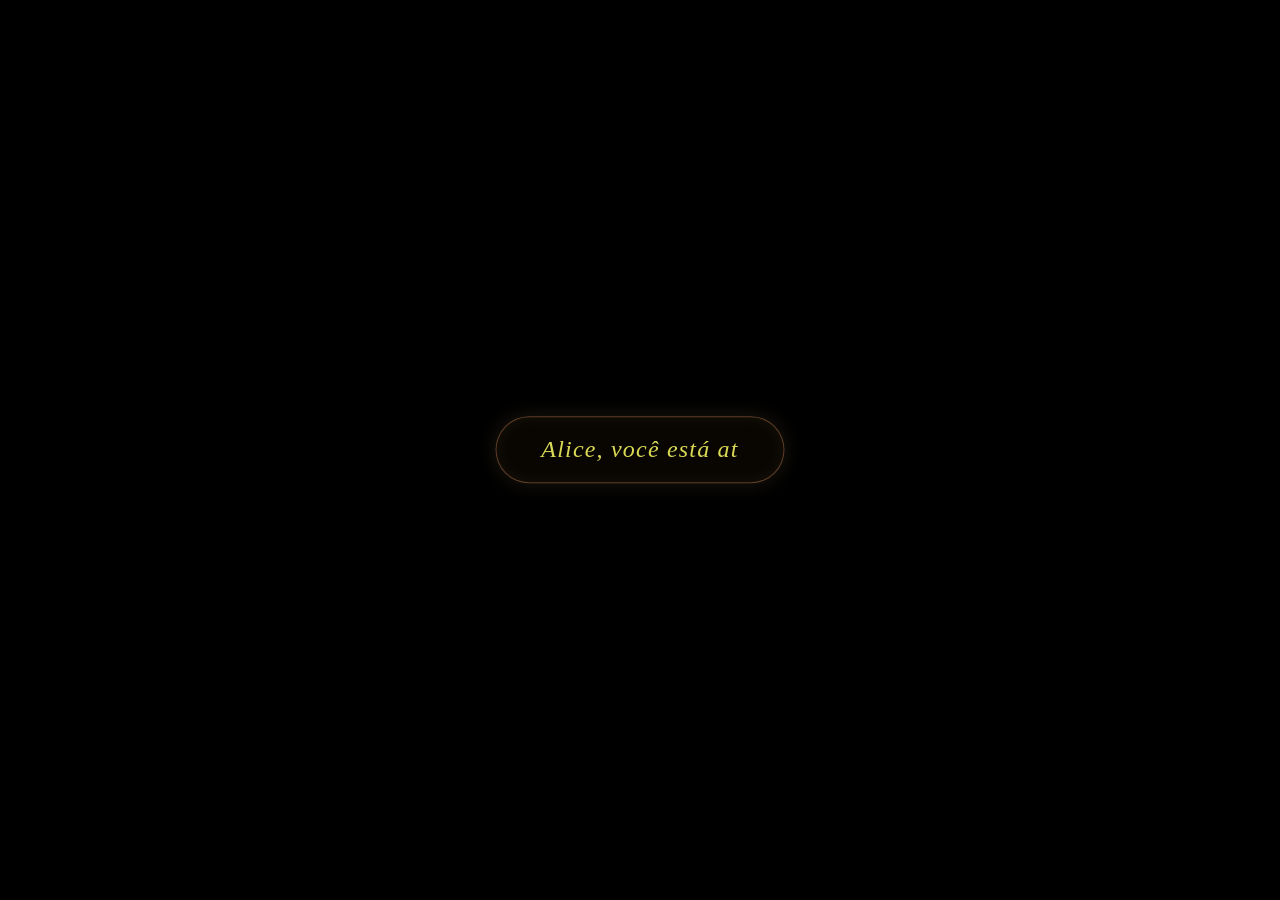
==== commit c972a701: "Revisão de comentarios" ====
--- a/index.html
+++ b/index.html
@@ -106,7 +106,7 @@
     <audio id="voz-atrasada" src="/static/audios/aud-2.wav" preload="auto"></audio>
     <audio id="voz-tictac" src="/static/audios/aud-3.wav" preload="auto"></audio>
 
-    <!-- Conecta o JS, defer faz eke carregar só depois que o HTML estiver pronto -->
+    <!-- Conecta o JS, defer faz ele carregar só depois que o HTML estiver pronto -->
     <script src="/static/js/alice.js" defer></script>
 
 
--- a/static/css/alice.css
+++ b/static/css/alice.css
@@ -21,7 +21,7 @@
     position: fixed;     
     inset: 0;             /* Atalho para top, right, bottom, left:0 */
     overflow: hidden;    /* Corta o que sair da tela */
-    perspective: 800px; /* Cria profundidade 3D  para animações */
+    perspective: 800px; /* Cria profundidade 3D para animações */
 }
 
 
@@ -70,7 +70,7 @@
     display: block;
 }
 
-/* Obejtos da queda: Posição horizontal e atraso de cada objeto */
+/* Objetos da queda: Posição horizontal e atraso de cada objeto */
 .objeto-1 { left: 20%; animation-delay: 0.3s; }   /* Aparece 0.3s depois */
 .objeto-2 { left: 35%; animation-delay: 0.6s; }  /* Aparece 0.6s depois */
 .objeto-3 { left: 65%; animation-delay: 0.1s; } /* Aparece 0.1s depois */
@@ -155,7 +155,7 @@
 
 }
 
-/* Cena da lanterna: visivél */
+/* Cena da lanterna: visível */
 body.estado-acordada #cena-lanterna {
     opacity: 1;            
     pointer-events: auto;    /* Passa a capturar o mouse */
@@ -297,7 +297,7 @@
 
 
 /* RAINHA
-   Texto maior → duas linhas se necessário */
+   Texto maior → duas linhas */
 #obj-prateleira .fala-objeto {
     top: calc(100% + 10px);
     max-width: min(230px, 80vw);
@@ -401,7 +401,7 @@
  
                 /* A PORTA */
 
-/* A porta: começa grande ao fundo (distante) */
+/* A porta: começa pequena e desfocada ao fundo (distante) */
 #porta {
     position: absolute;
     left: 50%;
@@ -548,7 +548,7 @@
     z-index: 10;
 }
 
-/* tira esse hover dourado que pinta um quadrado em cima da sua art-porta */
+/* tira esse hover dourado que pinta um quadrado em cima da art-porta */
 #porta-machaneta:hover {
     box-shadow: 0 0 20px rgba(200, 160, 80, 0.9);
     background: transparent; /* mantém invisível */
@@ -580,11 +580,11 @@
     pointer-events: auto;
 }
 
-/* Interior da fechadura: Pais das maravilhas */
+/* Interior da fechadura: Pais das Maravilhas */
 #fechadura-interior {
     position: absolute;
-    width: 157px; /* era 90px - agora gigante */
-    height: 239px; /* era 130px */
+    width: 157px; 
+    height: 239px; 
     display: flex;
     align-items: center;
     justify-content: center;
@@ -666,14 +666,13 @@
     pointer-events: auto;
 }
 
-/* Hover: fica mais visivel ao passar o volume */
+/* Hover: fica mais visivel ao passar o mouse */
 #btn-mute:hover {
     opacity: 1;
 }
 
-
-
 /* ==================== AJUSTES PARA MOBILE ==================== */
+
 @media (max-width: 600px) {
 
     .objeto-ambiente:not(#porta) img {
@@ -738,14 +737,16 @@
     }
 
     #dica-clicar {
-    white-space: normal !important;
-    width: 30vw;
-    text-align: center;
-    font-size: 0.8rem !important;
-}
+        white-space: normal !important;
+        width: 38vw;
+        text-align: center;
+        font-size: 0.75rem !important;
+        line-height: 1.3;
+    }
 }
 
 /* ==================== MOBILE LANDSCAPE ==================== */
+
 @media (max-height: 500px), (max-width: 900px) and (orientation: landscape) {
 
     /* Reduz o tamanho das artes */
@@ -780,7 +781,7 @@
         max-width: min(140px, 60vw) !important;
     }
 
-    /* Cogumelo — usa o valor que você já calibrizou (-25px) */
+    /* Cogumelo — usa o valor que calibrou (-25px) */
     #obj-cogumelo .fala-objeto {
         bottom: calc(100% - 25px) !important;
     }
